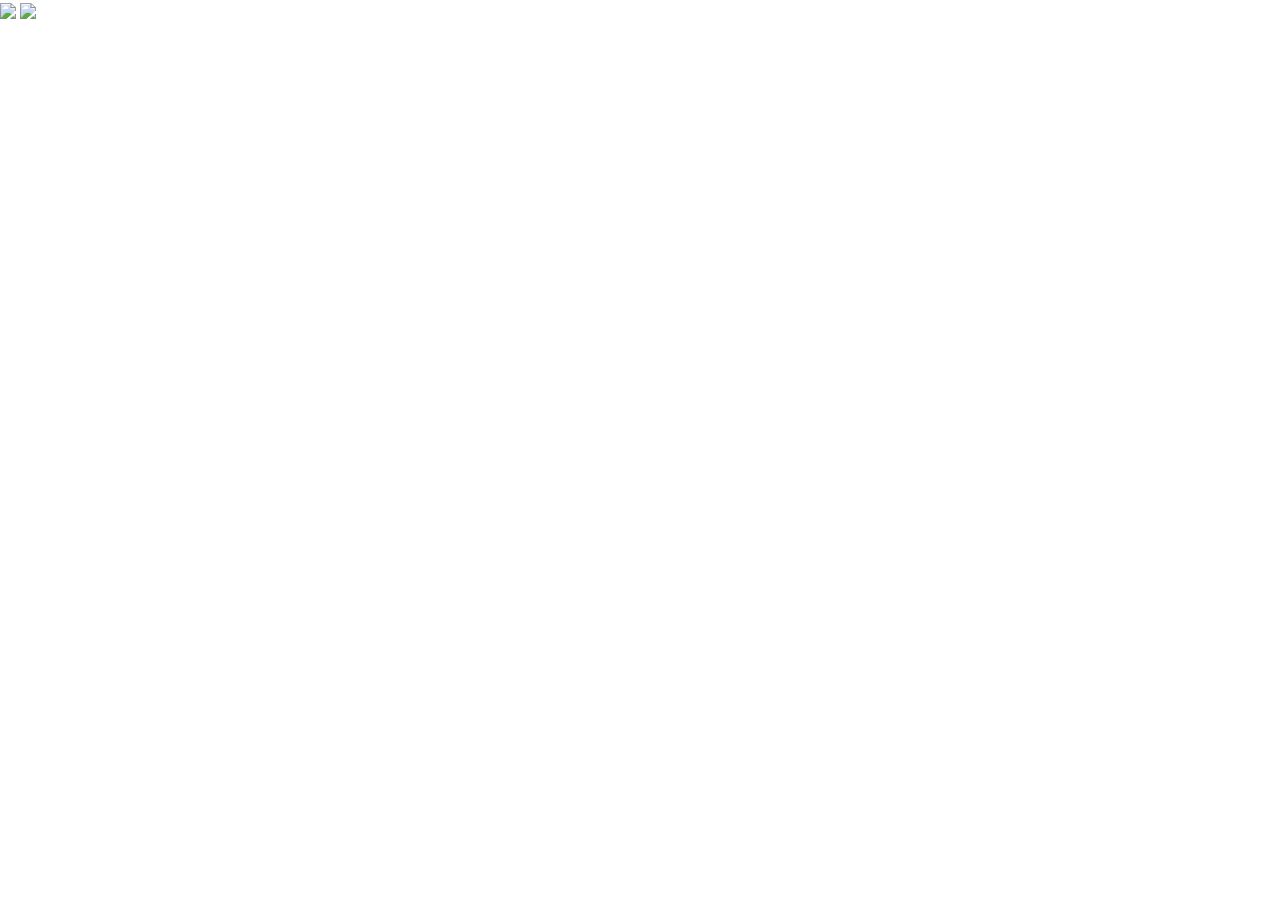
==== HeroChronicles.html @ 51fa4e1a "hero stuff" ====
<!DOCTYPE html>
<html lang="en">
<head>
    <meta charset="UTF-8">
    <title>Epic New Battle Times!</title>
    <link rel="stylesheet" type="text/css" href="all.css">
    <link rel="stylesheet" href="https://stackpath.bootstrapcdn.com/bootstrap/3.4.1/css/bootstrap.min.css"
          integrity="sha384-HSMxcRTRxnN+Bdg0JdbxYKrThecOKuH5zCYotlSAcp1+c8xmyTe9GYg1l9a69psu" crossorigin="anonymous">

</head>
<body>
    <img src="contemplatingboi.jpg" class="heropic"/>
    <img src="hardcontemplatingboi.jpg" class="heropic"/>

</body>
</html>
---- all.css ----
.catCaption {
    border: solid fuchsia;
}
    * {
    font-family: 'Comic Sans';
    }

    {
        background-color:
    blanchedalmond;
    }

    #catTable {
        border: solid
        rebeccapurple 10px;
        }

    img.cat {
    height: 200px
    }
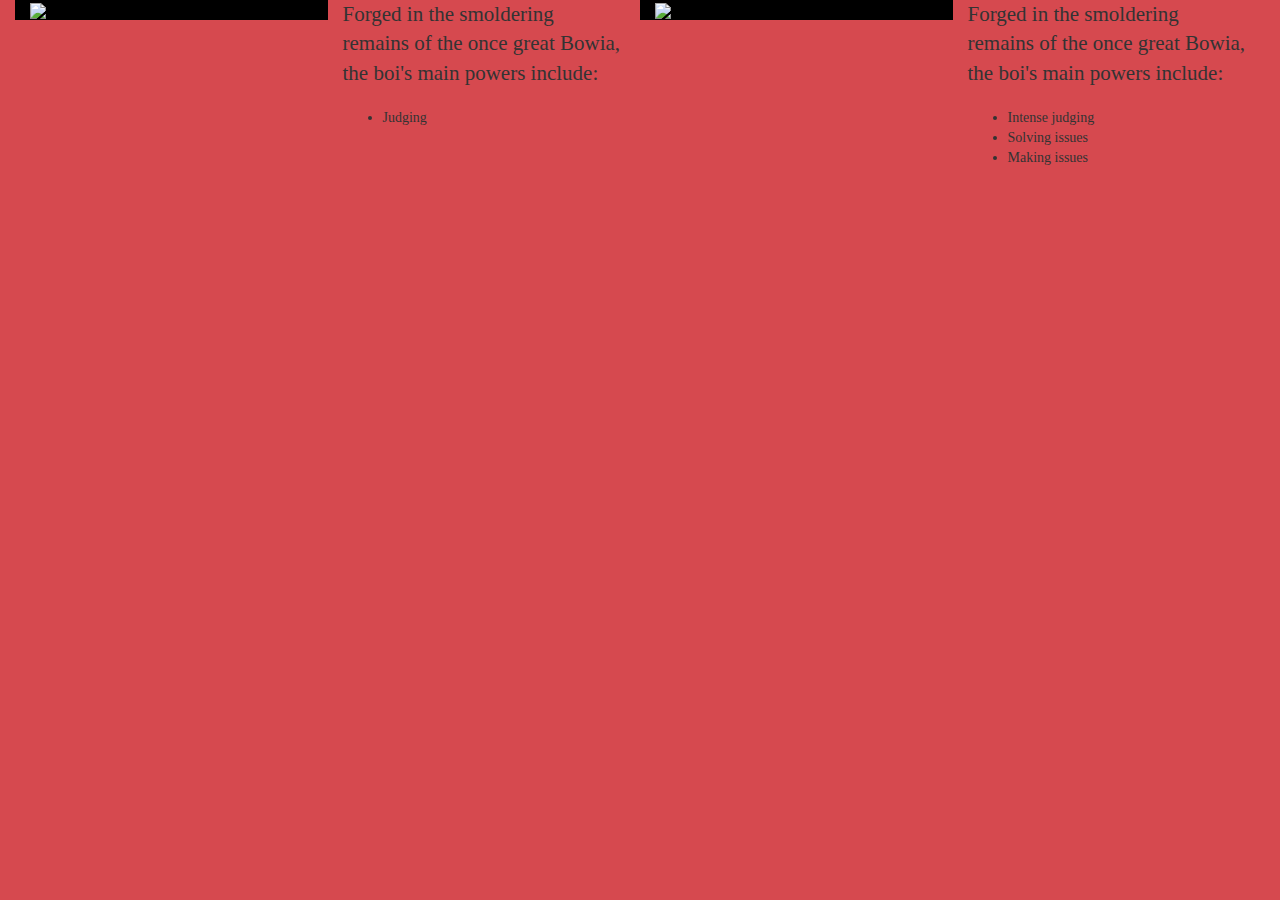
==== commit e1f16d22: "hero stuff" ====
--- a/HeroChronicles.html
+++ b/HeroChronicles.html
@@ -6,11 +6,44 @@
     <link rel="stylesheet" type="text/css" href="all.css">
     <link rel="stylesheet" href="https://stackpath.bootstrapcdn.com/bootstrap/3.4.1/css/bootstrap.min.css"
           integrity="sha384-HSMxcRTRxnN+Bdg0JdbxYKrThecOKuH5zCYotlSAcp1+c8xmyTe9GYg1l9a69psu" crossorigin="anonymous">
-
+    <link rel="stylesheet" type="text/css" href="hero.css">
 </head>
 <body>
-    <img src="contemplatingboi.jpg" class="heropic"/>
-    <img src="hardcontemplatingboi.jpg" class="heropic"/>
 
+
+<div class="container-fluid">
+    <div class="col-md-3 profilePicture">
+        <img src="contemplatingboi.jpg" class="heropic"/>
+    </div>
+
+    <div class="col-md-3" profileText>
+        <p class="lead">
+        Forged in the smoldering remains of the once great Bowia,
+             the boi's main powers include:
+        <ul>
+            <li>
+                Judging
+            </li>
+        </ul>
+        </p>
+    </div>
+    <div class="col-md-3 profilePicture">
+        <img src="hardcontemplatingboi.jpg" class="heropic"/>
+    </div>
+    <div class="col-md-3" profileText><p class="lead">
+    Forged in the smoldering remains of the once great Bowia, the boi's main powers include:
+    <ul>
+        <li>
+            Intense judging
+        </li>
+        <li>
+            Solving issues
+        </li>
+        <li>
+            Making issues
+        </li>
+    </ul>
+    </p></div>
+</div>
 </body>
 </html>--- a/hero.css
+++ b/hero.css
@@ -0,0 +1,18 @@
+.heropic {
+    width:300px;
+}
+
+body {
+   background-color:
+   #d6494f;
+}
+
+.profilePicture {
+    background-color:
+    black;
+}
+
+.profileText {
+    background-color:
+    #ffb0b3;
+}